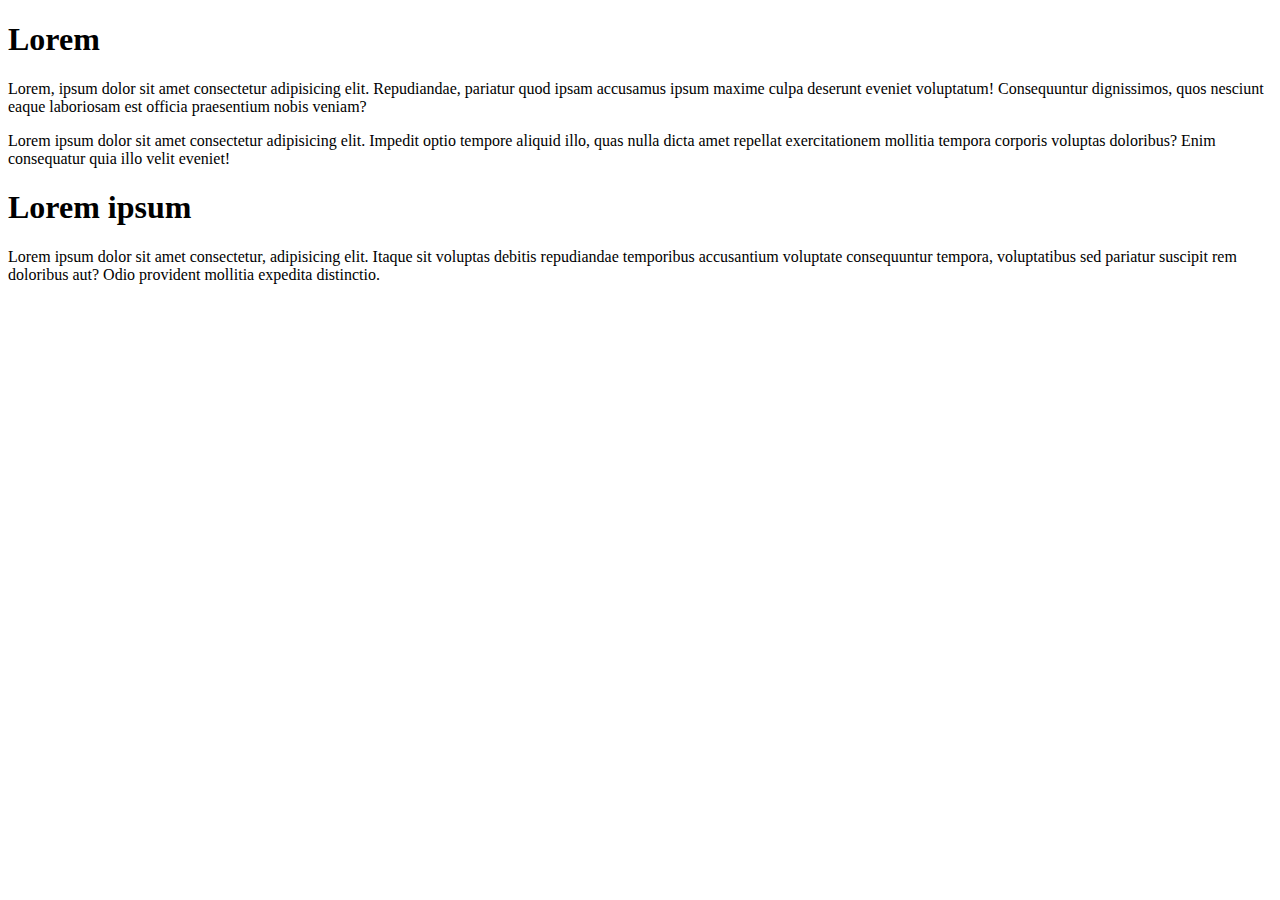
==== index.html @ 10f666df "C2 - Mais uma parágrafo e título" ====
<!DOCTYPE html>

<html>
    <header>
        <title>Lorem ipsum</title>
        <meta charset="utf-8">
    </header>

    <body>
        <h1>Lorem</h1>

        <p>
            Lorem, ipsum dolor sit amet consectetur adipisicing elit. Repudiandae, pariatur quod ipsam accusamus ipsum maxime culpa deserunt eveniet voluptatum! Consequuntur dignissimos, quos nesciunt eaque laboriosam est officia praesentium nobis veniam?
        </p>

        <p>
            Lorem ipsum dolor sit amet consectetur adipisicing elit. Impedit optio tempore aliquid illo, quas nulla dicta amet repellat exercitationem mollitia tempora corporis voluptas doloribus? Enim consequatur quia illo velit eveniet!
        </p>

        <h1>Lorem ipsum</h1>

        <p>
            Lorem ipsum dolor sit amet consectetur, adipisicing elit. Itaque sit voluptas debitis repudiandae temporibus accusantium voluptate consequuntur tempora, voluptatibus sed pariatur suscipit rem doloribus aut? Odio provident mollitia expedita distinctio.
        </p>
    </body>
</html>
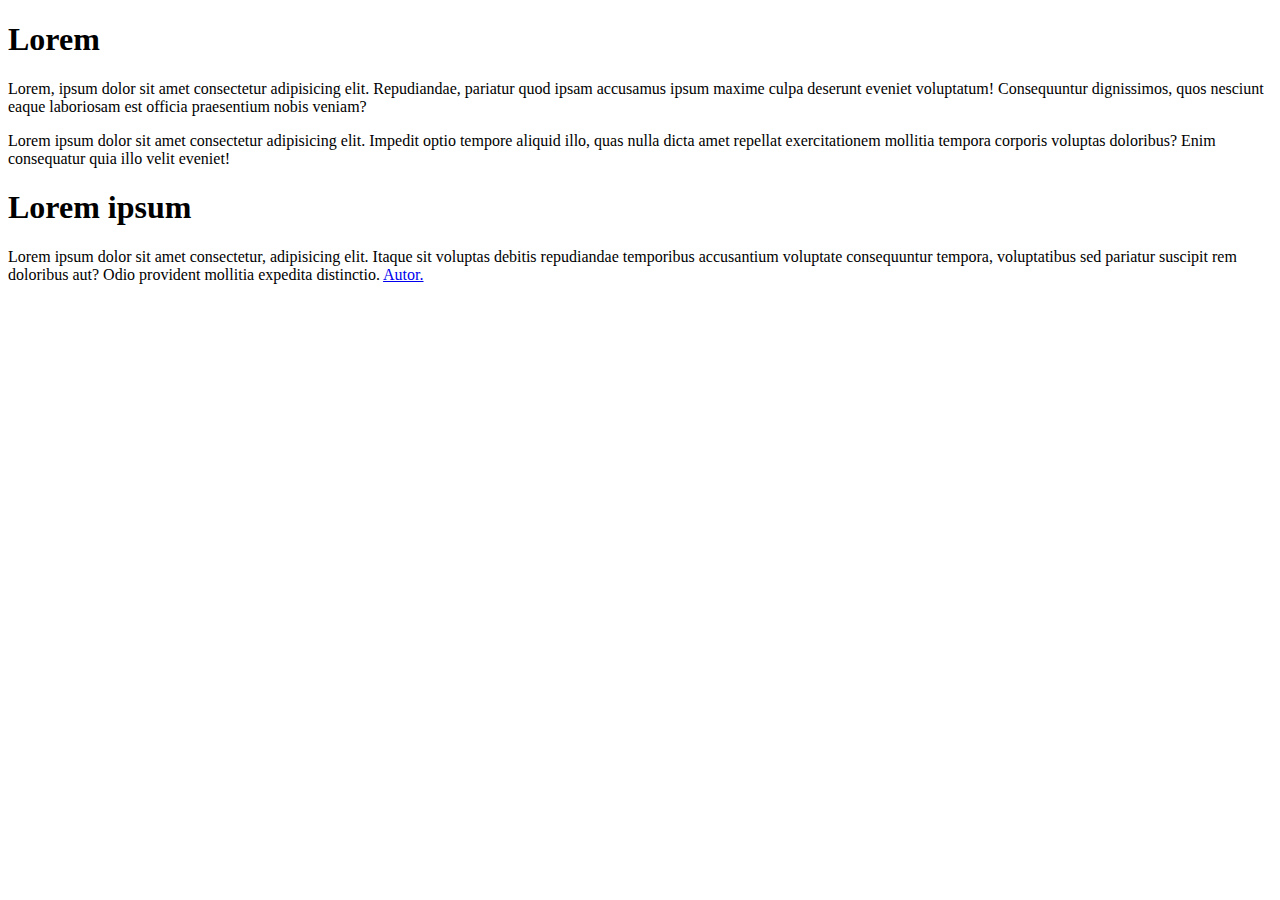
==== commit d1bfba4b: "C5 - Alterendo autor e adicionando link na home" ====
--- a/index.html
+++ b/index.html
@@ -20,7 +20,7 @@
         <h1>Lorem ipsum</h1>
 
         <p>
-            Lorem ipsum dolor sit amet consectetur, adipisicing elit. Itaque sit voluptas debitis repudiandae temporibus accusantium voluptate consequuntur tempora, voluptatibus sed pariatur suscipit rem doloribus aut? Odio provident mollitia expedita distinctio.
+            Lorem ipsum dolor sit amet consectetur, adipisicing elit. Itaque sit voluptas debitis repudiandae temporibus accusantium voluptate consequuntur tempora, voluptatibus sed pariatur suscipit rem doloribus aut? Odio provident mollitia expedita distinctio. <a href="autor.html">Autor.</a>
         </p>
     </body>
 </html>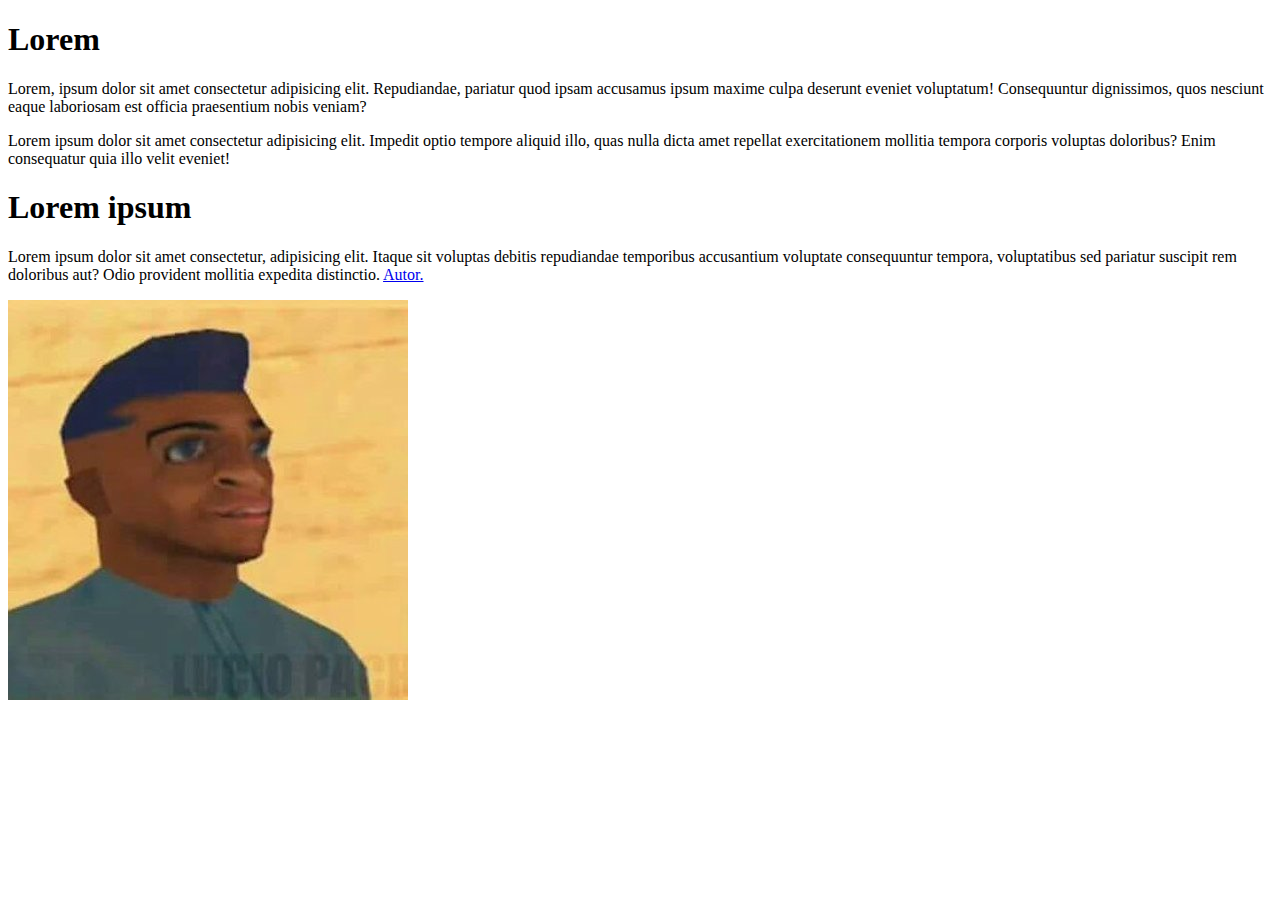
==== commit 005c5a16: "C6 - inserindo o everson zoio" ====
--- a/index.html
+++ b/index.html
@@ -22,5 +22,7 @@
         <p>
             Lorem ipsum dolor sit amet consectetur, adipisicing elit. Itaque sit voluptas debitis repudiandae temporibus accusantium voluptate consequuntur tempora, voluptatibus sed pariatur suscipit rem doloribus aut? Odio provident mollitia expedita distinctio. <a href="autor.html">Autor.</a>
         </p>
+
+        <img src="image/zoio.jpg">
     </body>
 </html>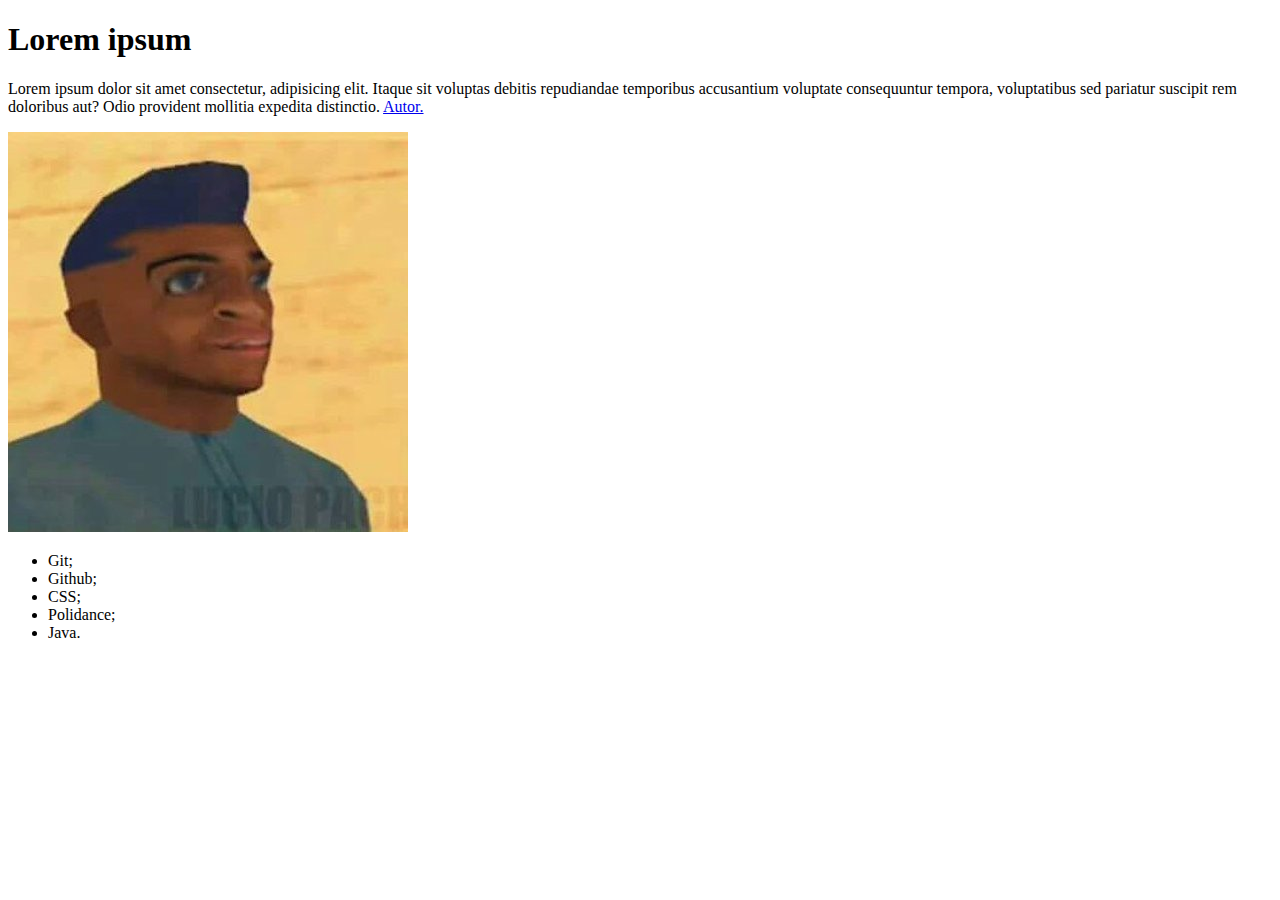
==== commit 0ea6a170: "C8 - Adicionei os cursos e apaguei 2 parágrafos" ====
--- a/index.html
+++ b/index.html
@@ -7,16 +7,6 @@
     </header>
 
     <body>
-        <h1>Lorem</h1>
-
-        <p>
-            Lorem, ipsum dolor sit amet consectetur adipisicing elit. Repudiandae, pariatur quod ipsam accusamus ipsum maxime culpa deserunt eveniet voluptatum! Consequuntur dignissimos, quos nesciunt eaque laboriosam est officia praesentium nobis veniam?
-        </p>
-
-        <p>
-            Lorem ipsum dolor sit amet consectetur adipisicing elit. Impedit optio tempore aliquid illo, quas nulla dicta amet repellat exercitationem mollitia tempora corporis voluptas doloribus? Enim consequatur quia illo velit eveniet!
-        </p>
-
         <h1>Lorem ipsum</h1>
 
         <p>
@@ -24,5 +14,13 @@
         </p>
 
         <img src="image/zoio.jpg">
+
+        <ul>
+            <li>Git;</li>
+            <li>Github;</li>
+            <li>CSS;</li>
+            <li>Polidance;</li>
+            <li>Java.</li>
+        </ul>
     </body>
 </html>